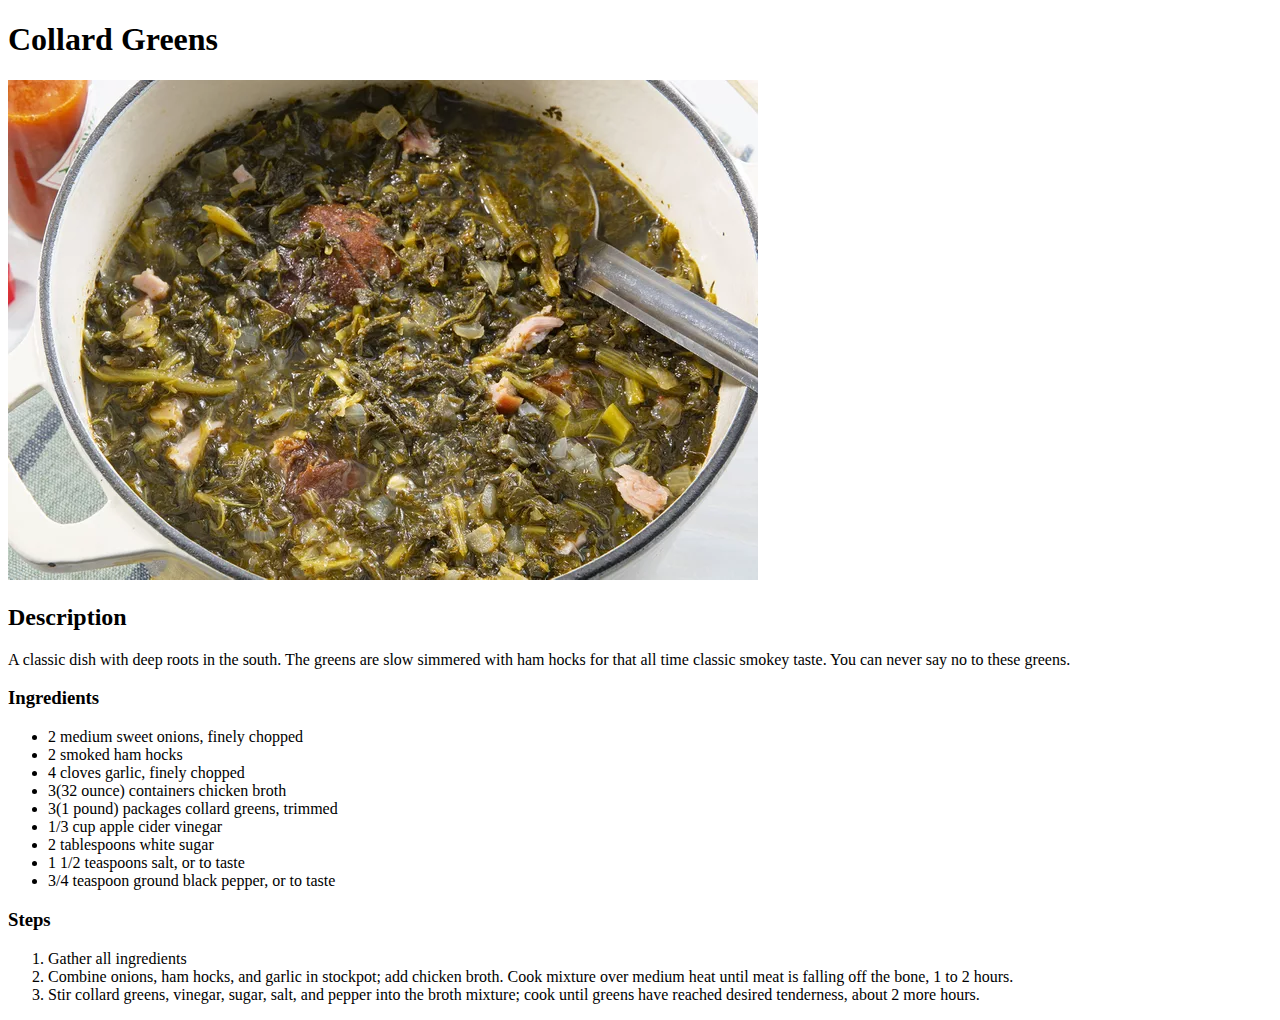
==== recipes/collardgreens.html @ 95c8f2d6 "Completed recipes" ====
<!DOCTYPE html>
<html lang="en">
    <head>
        <meta charset="UTF-8">
        <title>Collard Greens Recipe</title>
    </head>
    <body>
        <h1>Collard Greens</h1>
        <img src="../img/Greens.webp" alt="Collard greens in a pot">
        <h2>Description</h2>
        <p> 
            A classic dish with deep roots in the south. The greens are slow simmered with ham hocks for that all
            time classic smokey taste. You can never say no to these greens.
        </p>
        <h3>Ingredients</h3>
        <ul>
            <li>2 medium sweet onions, finely chopped</li>
            <li>2 smoked ham hocks</li>
            <li>4 cloves garlic, finely chopped</li>
            <li>3(32 ounce) containers chicken broth</li>
            <li>3(1 pound) packages collard greens, trimmed</li>
            <li>1/3 cup apple cider vinegar</li>
            <li>2 tablespoons white sugar</li>
            <li>1 1/2 teaspoons salt, or to taste</li>
            <li>3/4 teaspoon ground black pepper, or to taste</li>
        </ul>
        <h3>Steps</h3>
        <ol>
            <li>Gather all ingredients</li>
            <li>Combine onions, ham hocks, and garlic in stockpot; add chicken broth. Cook mixture over medium heat until meat is falling off the bone, 1 to 2 hours.</li>
            <li>Stir collard greens, vinegar, sugar, salt, and pepper into the broth mixture; cook until greens have reached desired tenderness, about 2 more hours.</li>
        </ol>
    </body>
</html>
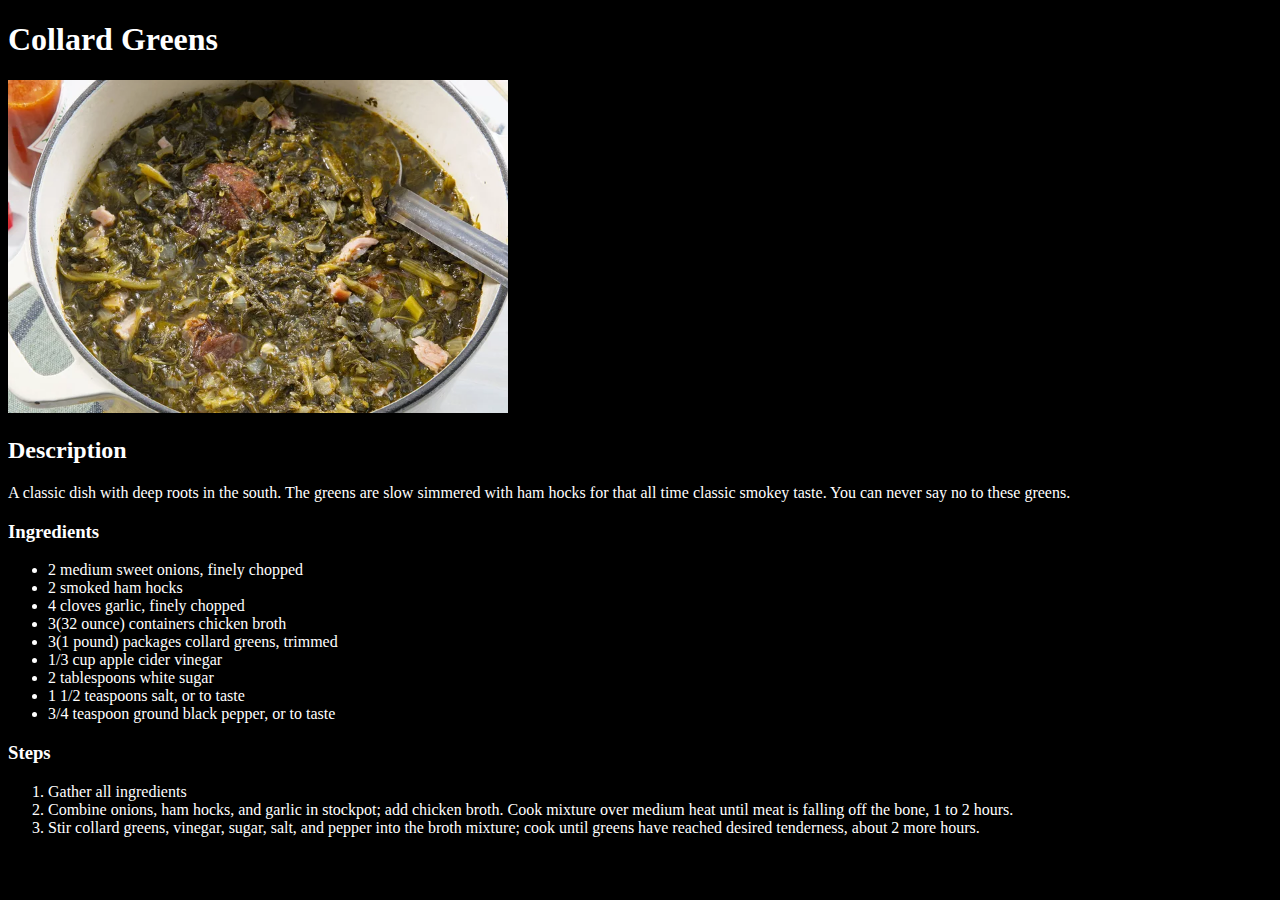
==== commit 241d4442: "Added Styling" ====
--- a/recipes/collardgreens.html
+++ b/recipes/collardgreens.html
@@ -3,6 +3,7 @@
     <head>
         <meta charset="UTF-8">
         <title>Collard Greens Recipe</title>
+        <link rel="stylesheet" href="../styles.css">
     </head>
     <body>
         <h1>Collard Greens</h1>
--- a/styles.css
+++ b/styles.css
@@ -0,0 +1,9 @@
+body {
+    background-color: black;
+    color: white;
+}
+
+img {
+    height: auto;
+    width: 500px;
+}